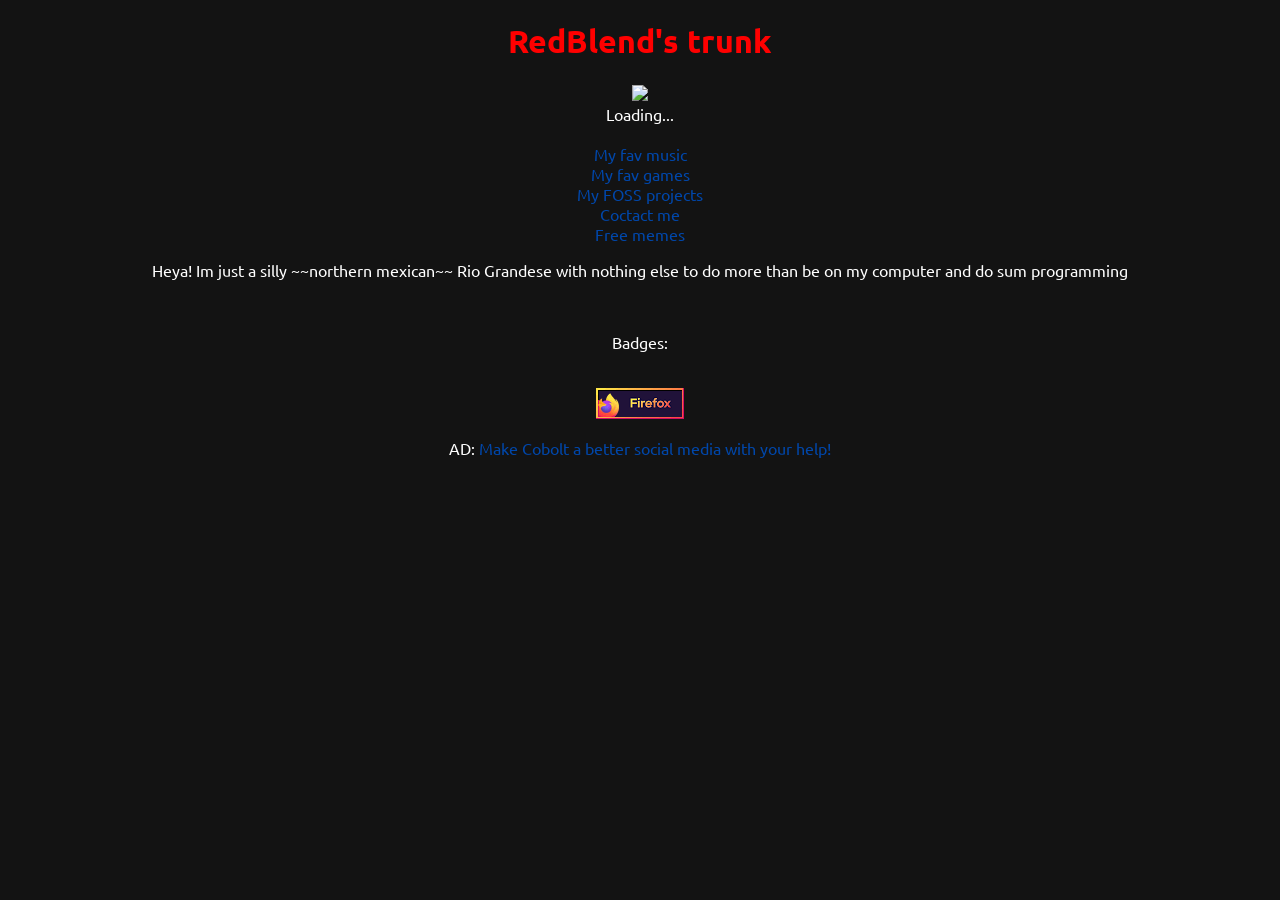
==== index.html @ 2c5bbd04 "Just added free memes" ====
<!DOCTYPE html>
<html lang="en">
<head>
    <meta charset="UTF-8">
    <meta name="viewport" content="width=device-width, initial-scale=1.0">
    <title>About RedBlend</title>
    <link rel="stylesheet" href="styles.css">
</head>
<body>
    <h1>RedBlend's trunk</h1>
    <img src="https://avatars.githubusercontent.com/u/121568700?v=4">
    <link rel="stylesheet" href="imageindex.css">
    <div id="random-text">Loading...</div>
    <script src="script.js"></script>
    <br>
    <a href="music.html">My fav music</a>
    <br>
    <a href="games.html">My fav games</a>
    <br>
    <a href="proyectos.html">My FOSS projects</a>
    <br>
    <a href="contacto.html">Coctact me</a>
    <br>
    <a href="stealth.html">Free memes</a>
    <br>
    <p>Heya! Im just a silly ~~northern mexican~~ Rio Grandese with nothing else to do more than be on my computer and do sum programming</p>
    <br>
    <p>Badges:</p>
    <br>
    <img src="/icons/firefox4.gif">
    <br>
    <p>AD: <a href="https://github.com/Willaw-Corona/COBOLT">Make Cobolt a better social media with your help!</a></p>
</body>
</html>
---- styles.css ----
@import url('https://fonts.googleapis.com/css2?family=Ubuntu:ital,wght@0,300;0,400;0,500;0,700;1,300;1,400;1,500;1,700&display=swap');

body {
    background-color: #131313;
    color: white;
    text-align: center;
    font-family: 'Ubuntu', ubuntu-medium;
}

a {
    color: #0047ab;
    text-decoration: none;
    font-family: 'Ubuntu', ubuntu-regular;
}

h1 {
    color: red;
    text-align: center;
    font-family: 'Ubuntu', ubuntu-bold;
}

.ubuntu-light {
    font-family: "Ubuntu", sans-serif;
    font-weight: 300;
    font-style: normal;
}

.ubuntu-regular {
    font-family: "Ubuntu", sans-serif;
    font-weight: 400;
    font-style: normal;
}

.ubuntu-medium {
    font-family: "Ubuntu", sans-serif;
    font-weight: 500;
    font-style: normal;
}

.ubuntu-bold {
    font-family: "Ubuntu", sans-serif;
    font-weight: 700;
    font-style: normal;
}

.ubuntu-light-italic {
    font-family: "Ubuntu", sans-serif;
    font-weight: 300;
    font-style: italic;
}

.ubuntu-regular-italic {
    font-family: "Ubuntu", sans-serif;
    font-weight: 400;
    font-style: italic;
}

.ubuntu-medium-italic {
    font-family: "Ubuntu", sans-serif;
    font-weight: 500;
    font-style: italic;
}

.ubuntu-bold-italic {
    font-family: "Ubuntu", sans-serif;
    font-weight: 700;
    font-style: italic;
}
---- imageindex.css ----
img {
    text-align: end;
}
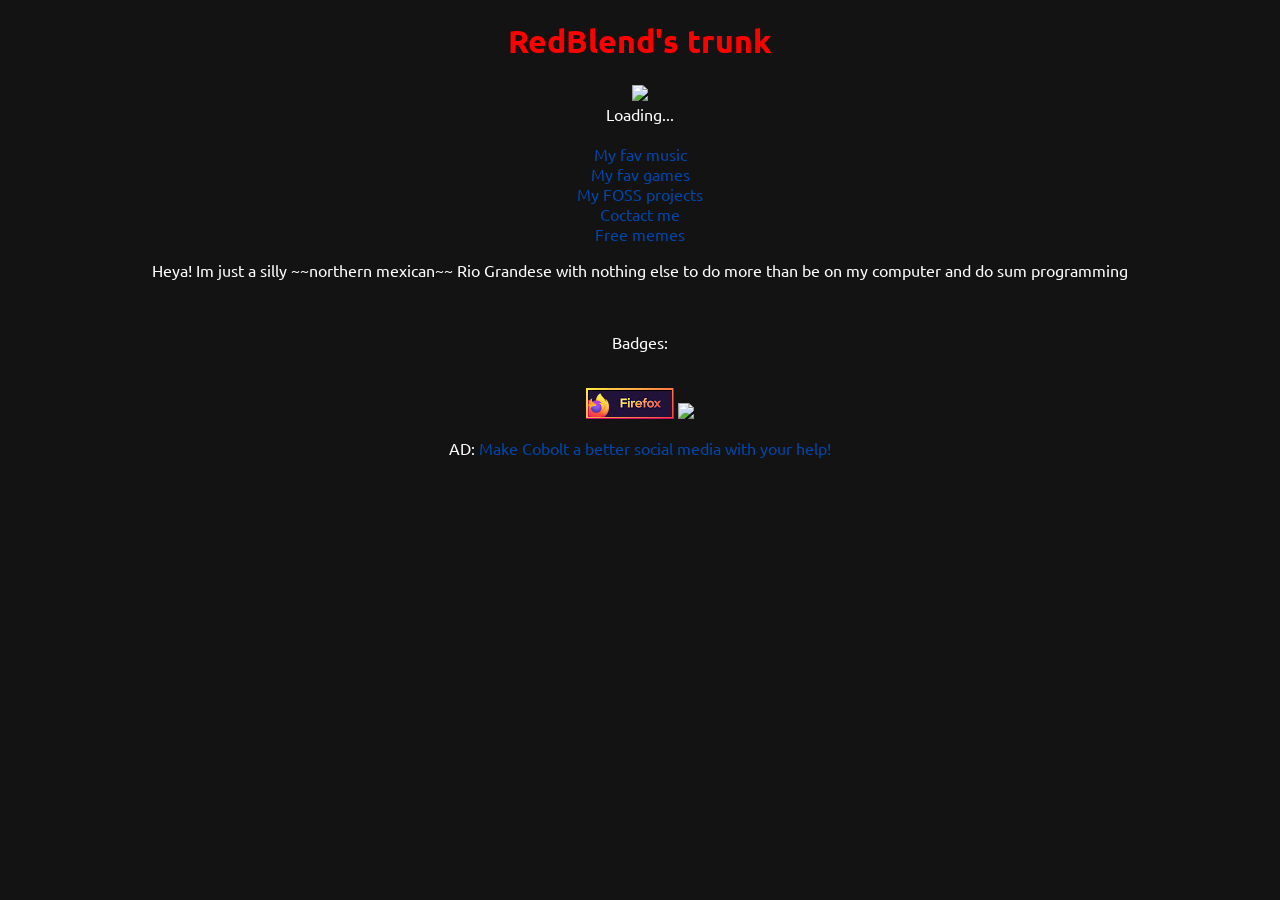
==== commit ef95a6f0: "Add Ytoo badge to index.html" ====
--- a/index.html
+++ b/index.html
@@ -9,6 +9,7 @@
 <body>
     <h1>RedBlend's trunk</h1>
     <img src="https://avatars.githubusercontent.com/u/121568700?v=4">
+    <!-- I wanted to do the avatar be croped as a circle but nah -->
     <link rel="stylesheet" href="imageindex.css">
     <div id="random-text">Loading...</div>
     <script src="script.js"></script>
@@ -28,7 +29,8 @@
     <p>Badges:</p>
     <br>
     <img src="/icons/firefox4.gif">
+    <img src="https://ytoo.org/img/ytoo_88x31.gif">
     <br>
     <p>AD: <a href="https://github.com/Willaw-Corona/COBOLT">Make Cobolt a better social media with your help!</a></p>
 </body>
-</html>+</html>
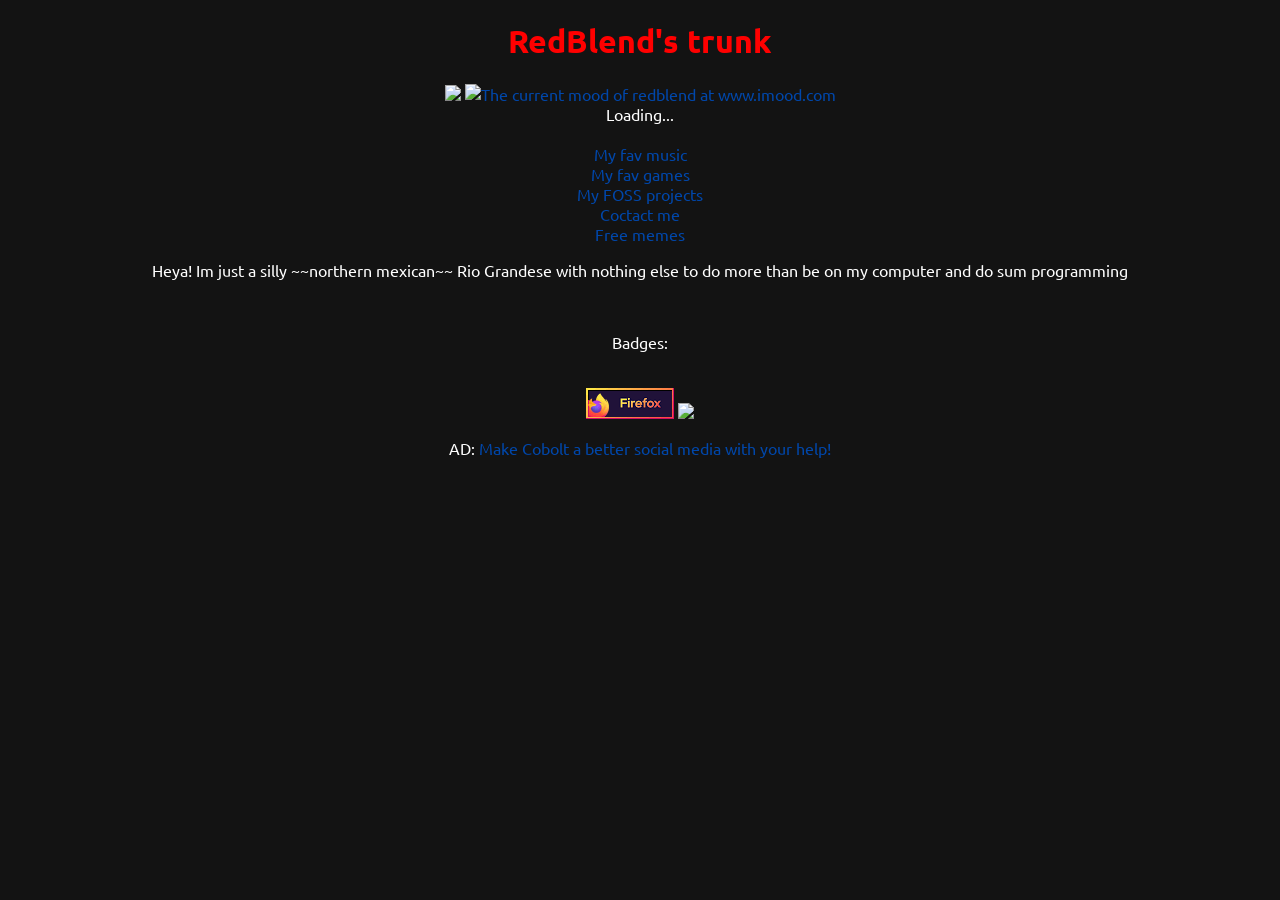
==== commit b23973f8: "Update index.html" ====
--- a/index.html
+++ b/index.html
@@ -10,6 +10,7 @@
     <h1>RedBlend's trunk</h1>
     <img src="https://avatars.githubusercontent.com/u/121568700?v=4">
     <!-- I wanted to do the avatar be croped as a circle but nah -->
+     <a href="https://www.imood.com/users/redblend"><img src="https://moods.imood.com/display/uname-redblend/fg-FFFFFF/bg-330066/imood.gif" alt="The current mood of redblend at www.imood.com" border="0"></a>
     <link rel="stylesheet" href="imageindex.css">
     <div id="random-text">Loading...</div>
     <script src="script.js"></script>
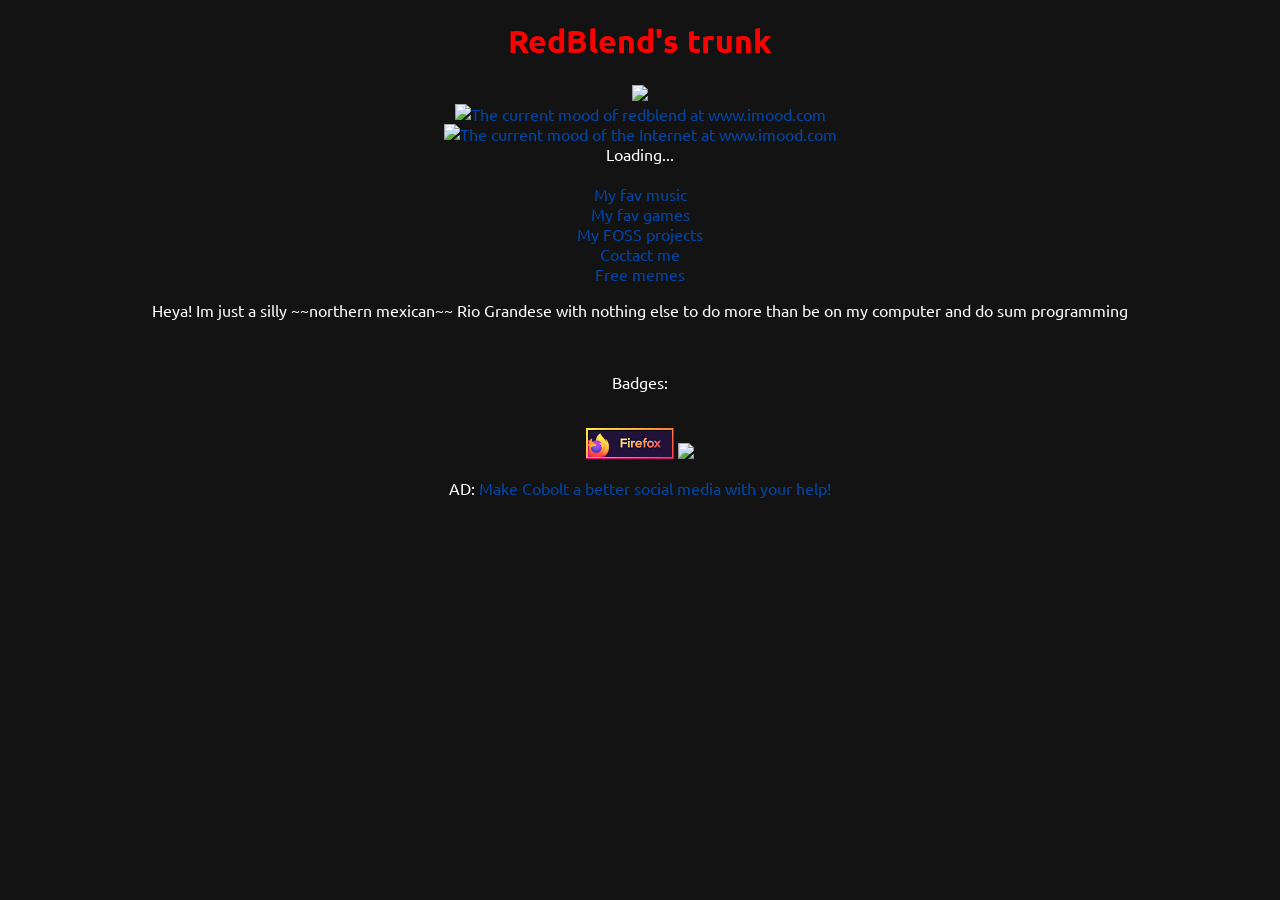
==== commit 385e073f: "Update index.html" ====
--- a/index.html
+++ b/index.html
@@ -10,7 +10,10 @@
     <h1>RedBlend's trunk</h1>
     <img src="https://avatars.githubusercontent.com/u/121568700?v=4">
     <!-- I wanted to do the avatar be croped as a circle but nah -->
+     <br>
      <a href="https://www.imood.com/users/redblend"><img src="https://moods.imood.com/display/uname-redblend/fg-FFFFFF/bg-330066/imood.gif" alt="The current mood of redblend at www.imood.com" border="0"></a>
+     <br>
+     <a href="https://www.imood.com/imood"><img src="https://moods.imood.com/internet/current.gif"  alt="The current mood of the Internet at www.imood.com" border="0"></a>
     <link rel="stylesheet" href="imageindex.css">
     <div id="random-text">Loading...</div>
     <script src="script.js"></script>
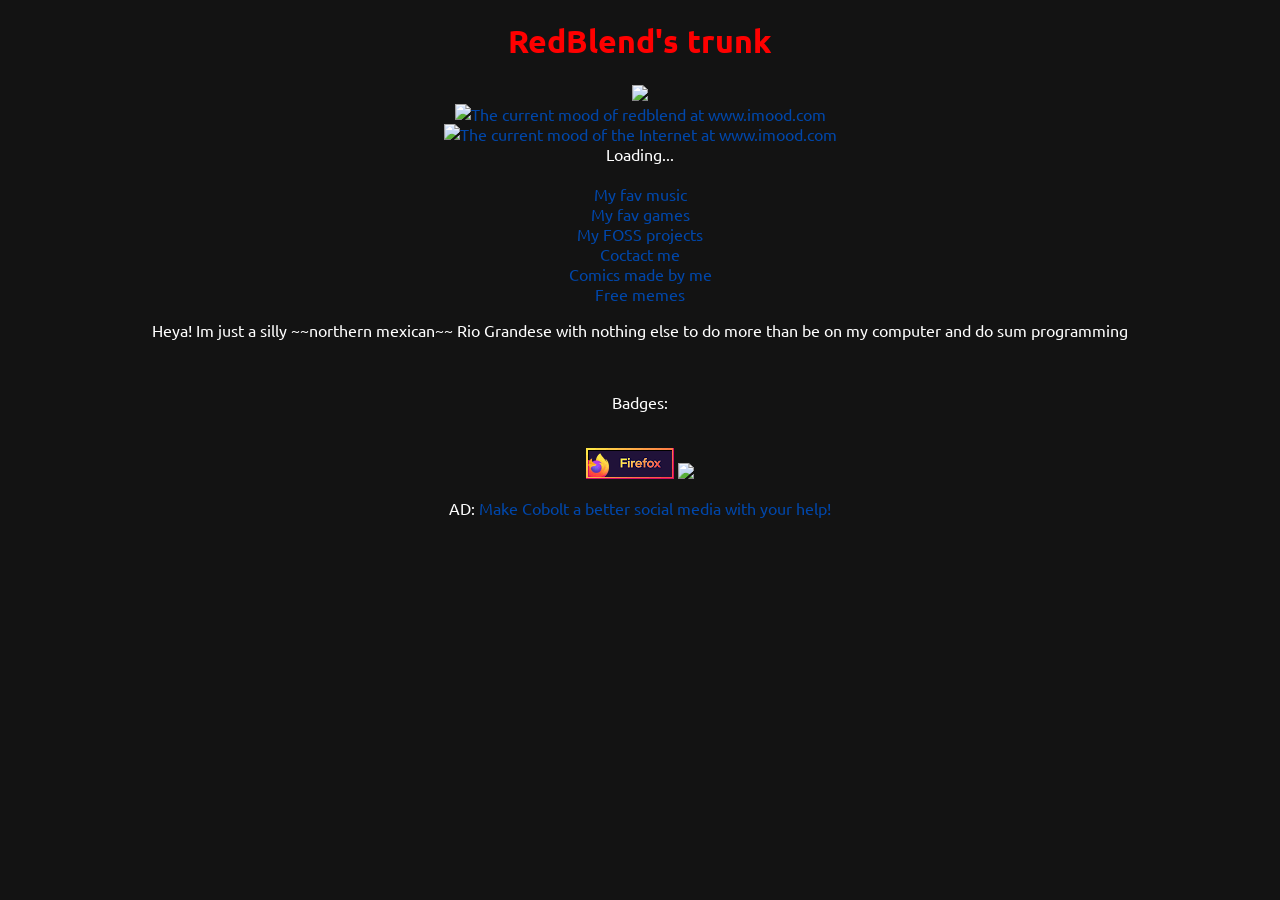
==== commit f4216c58: "Comics... Just that" ====
--- a/index.html
+++ b/index.html
@@ -10,10 +10,10 @@
     <h1>RedBlend's trunk</h1>
     <img src="https://avatars.githubusercontent.com/u/121568700?v=4">
     <!-- I wanted to do the avatar be croped as a circle but nah -->
-     <br>
-     <a href="https://www.imood.com/users/redblend"><img src="https://moods.imood.com/display/uname-redblend/fg-FFFFFF/bg-330066/imood.gif" alt="The current mood of redblend at www.imood.com" border="0"></a>
-     <br>
-     <a href="https://www.imood.com/imood"><img src="https://moods.imood.com/internet/current.gif"  alt="The current mood of the Internet at www.imood.com" border="0"></a>
+    <br>
+    <a href="https://www.imood.com/users/redblend"><img src="https://moods.imood.com/display/uname-redblend/fg-FFFFFF/bg-330066/imood.gif" alt="The current mood of redblend at www.imood.com" border="0"></a>
+    <br>
+    <a href="https://www.imood.com/imood"><img src="https://moods.imood.com/internet/current.gif"  alt="The current mood of the Internet at www.imood.com" border="0"></a>
     <link rel="stylesheet" href="imageindex.css">
     <div id="random-text">Loading...</div>
     <script src="script.js"></script>
@@ -25,6 +25,8 @@
     <a href="proyectos.html">My FOSS projects</a>
     <br>
     <a href="contacto.html">Coctact me</a>
+    <br>
+    <a href="comics.html">Comics made by me</a>
     <br>
     <a href="stealth.html">Free memes</a>
     <br>
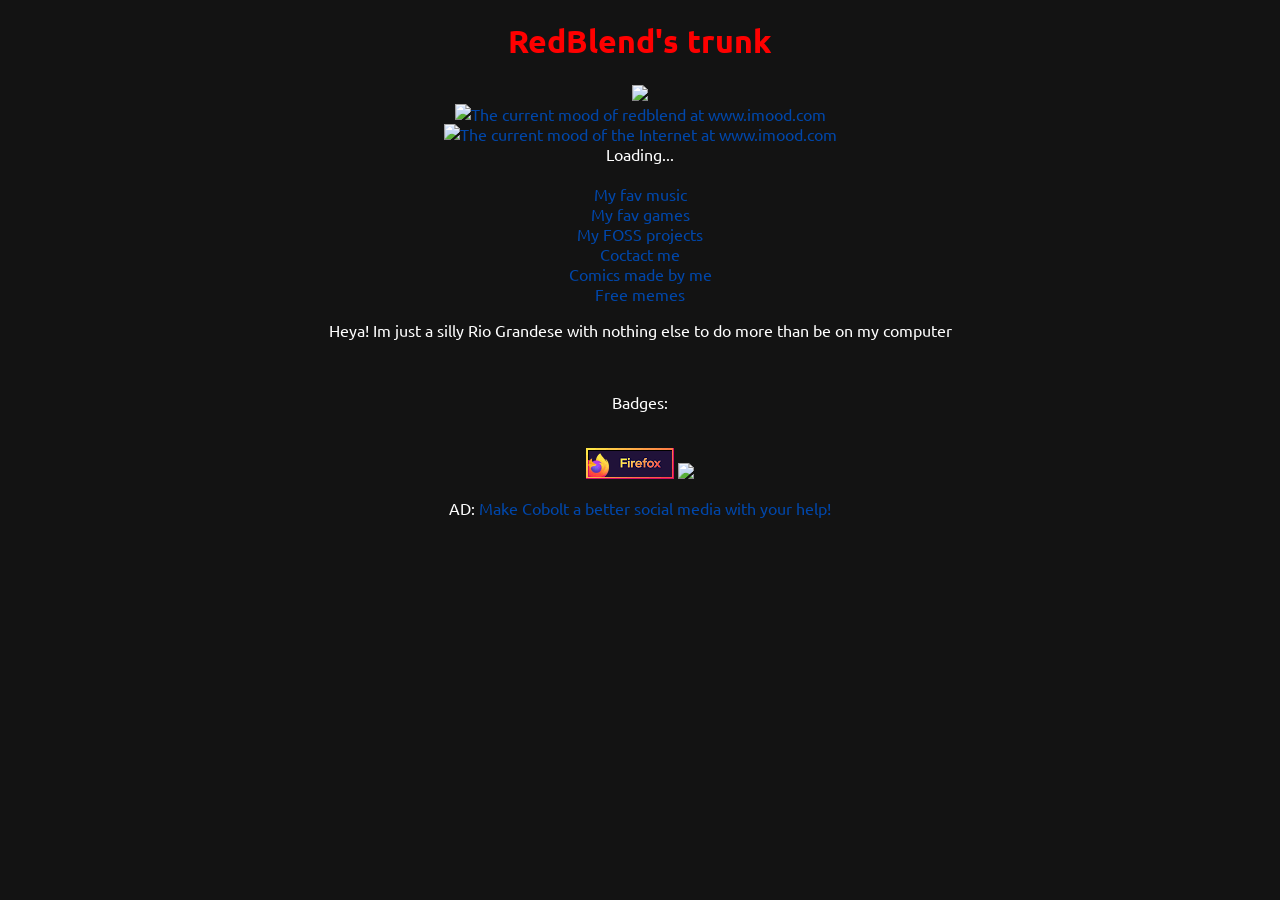
==== commit bb567458: "Update index.html" ====
--- a/index.html
+++ b/index.html
@@ -30,13 +30,13 @@
     <br>
     <a href="stealth.html">Free memes</a>
     <br>
-    <p>Heya! Im just a silly ~~northern mexican~~ Rio Grandese with nothing else to do more than be on my computer and do sum programming</p>
+    <p>Heya! Im just a silly Rio Grandese with nothing else to do more than be on my computer</p>
     <br>
     <p>Badges:</p>
     <br>
     <img src="/icons/firefox4.gif">
     <img src="https://ytoo.org/img/ytoo_88x31.gif">
     <br>
-    <p>AD: <a href="https://github.com/Willaw-Corona/COBOLT">Make Cobolt a better social media with your help!</a></p>
+    <p>AD: <a href="https://github.com/cobotl/cobotl.github.io">Make Cobolt a better social media with your help!</a></p>
 </body>
 </html>
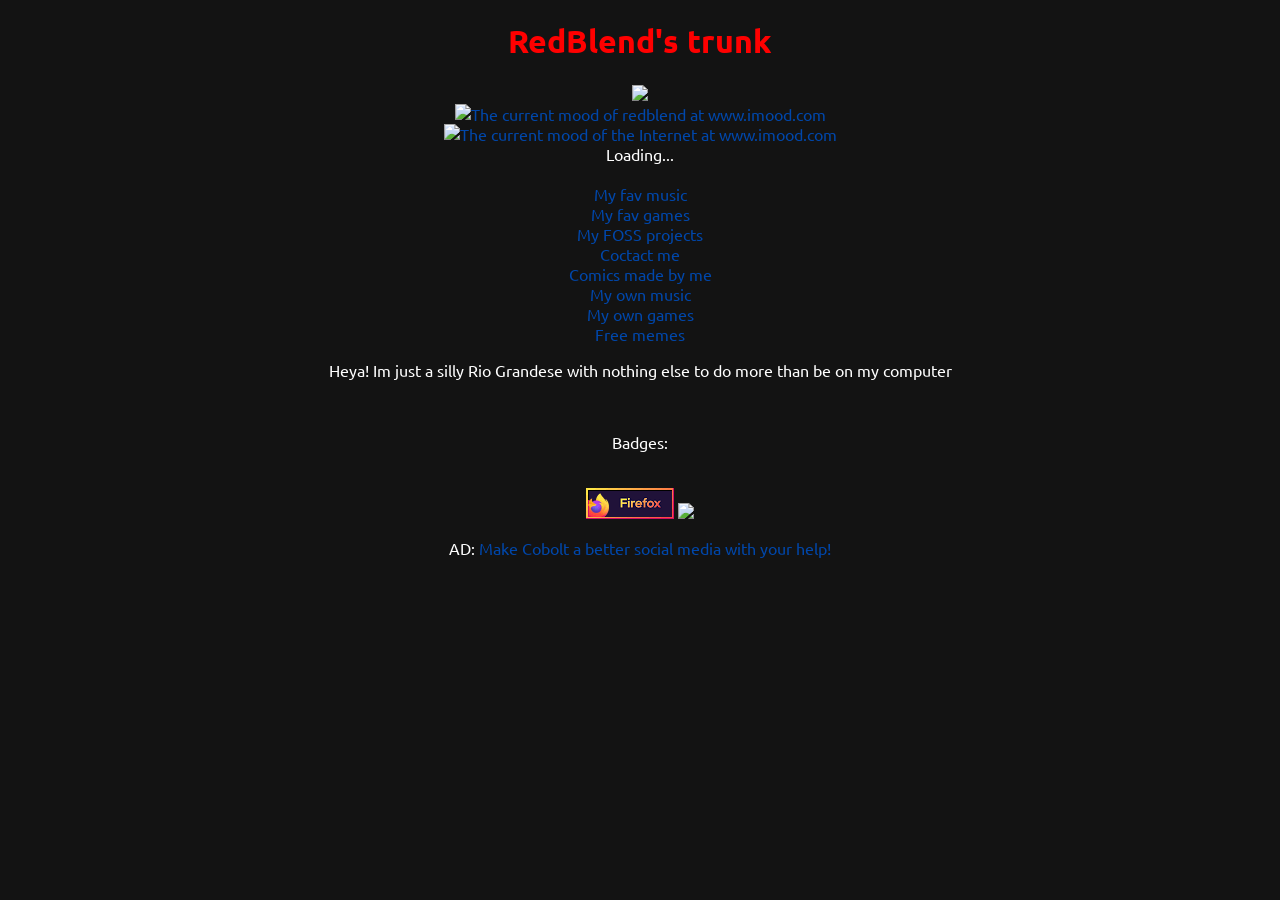
==== commit 21001fe6: "Music and own games" ====
--- a/index.html
+++ b/index.html
@@ -28,6 +28,10 @@
     <br>
     <a href="comics.html">Comics made by me</a>
     <br>
+    <a href="ownmusic.html">My own music</a>
+    <br>
+    <a href="owngames.html">My own games</a>
+    <br>
     <a href="stealth.html">Free memes</a>
     <br>
     <p>Heya! Im just a silly Rio Grandese with nothing else to do more than be on my computer</p>
